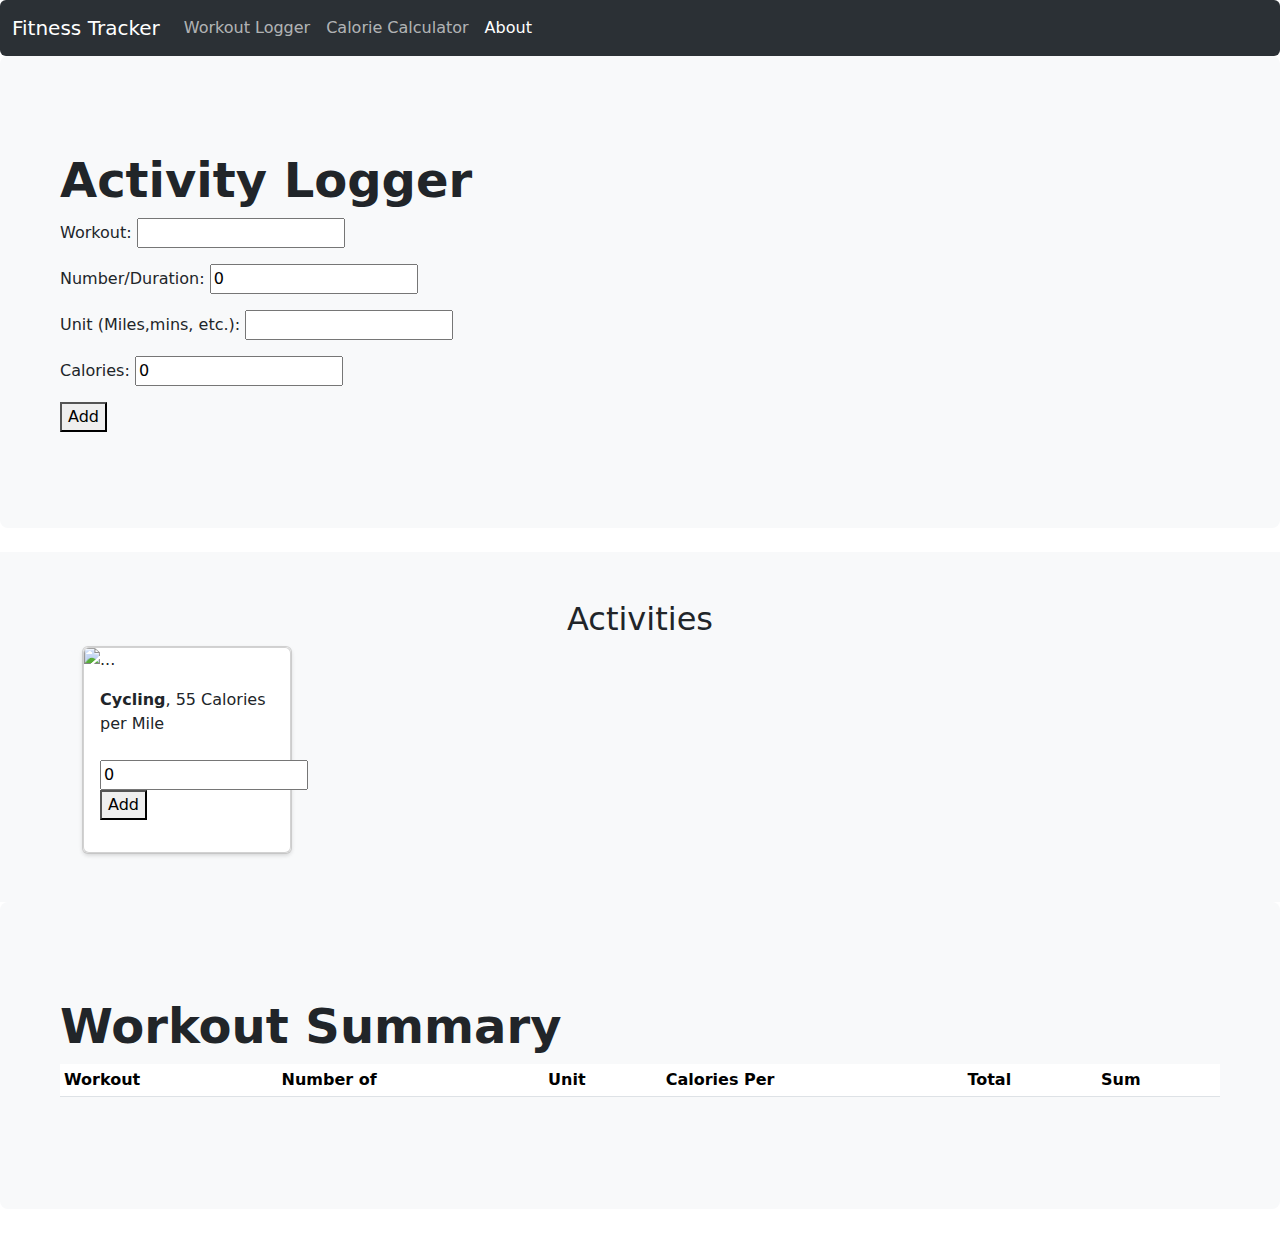
==== index.html @ fa61fee3 "Update and rename workouts.html to index.html" ====
<!DOCTYPE html>
<html lang="en">
<head>

    <meta charset="utf-8">
    <meta name="viewport" content="width=device-width, initial-scale=1">

    <link href="https://cdn.jsdelivr.net/npm/bootstrap@5.3.3/dist/css/bootstrap.min.css" rel="stylesheet" integrity="sha384-QWTKZyjpPEjISv5WaRU9OFeRpok6YctnYmDr5pNlyT2bRjXh0JMhjY6hW+ALEwIH" crossorigin="anonymous"><meta charset="UTF-8">
<meta http-equiv="X-UA-Compatible" content="IE=edge">
<meta name="viewport" content="width=device-width, initial-scale=1.0">
<script src="https://cdn.jsdelivr.net/npm/bootstrap@5.3.3/dist/js/bootstrap.bundle.min.js" integrity="sha384-YvpcrYf0tY3lHB60NNkmXc5s9fDVZLESaAA55NDzOxhy9GkcIdslK1eN7N6jIeHz" crossorigin="anonymous"></script>
<script src="./workouts.js"></script>
<title>Workouts</title>
</head>
<body>
  

  <header data-bs-theme="dark">
    <nav class="navbar navbar-expand-lg bg-body-tertiary rounded" aria-label="Eleventh navbar example">
      <div class="container-fluid">
        <a class="navbar-brand" href="./index.html">Fitness Tracker</a>
        <button class="navbar-toggler" type="button" data-bs-toggle="collapse" data-bs-target="#navbarsExample09"
          aria-controls="navbarsExample09" aria-expanded="false" aria-label="Toggle navigation">
          <span class="navbar-toggler-icon"></span>
        </button>
  
        <div class="collapse navbar-collapse" id="navbarsExample09">
          <ul class="navbar-nav me-auto mb-2 mb-lg-0">
            <li class="nav-item">
              <a class="nav-link" href="./index.html">Workout Logger</a>
            </li>
            <li class="nav-item">
              <a class="nav-link" href="./.html">Calorie Calculator</a>
            </li>
            <li class="nav-item">
              <a class="nav-link active" aria-current="page" href="./about.html">About</a>
            </li>
          </ul>
        </div>
      </div>
    </nav>
  </header>
  
  <div class="p-5 mb-4 bg-body-tertiary rounded-3">
    <div class="container-fluid py-5">
      <h1 class="display-5 fw-bold">Activity Logger</h1>
 
      <form id="my_form">
        
        <p>Workout: <input type="text" name="inputName" value=""></p>    
        
    <p>Number/Duration: <input type="number" name="inputReps" value="0"></p>
    <p>Unit (Miles,mins, etc.): <input type="text" name="inputUnits" value=""></p>
    <p>Calories: <input type="number" name="inputCals" value="0"></p>


    <button type="button" onclick="getInputValue();">Add</button>
    <script>
        calSum = 0;
    function getInputValue() {
        let workoutName = document.forms["my_form"]["inputName"];
        let inputWorkoutName = workoutName.value;

        let workoutNum = document.forms["my_form"]["inputReps"];
        let repNum = workoutNum.value;

        let unitName = document.forms["my_form"]["inputUnits"];
        let unit = unitName.value;

        let calCount = document.forms["my_form"]["inputCals"];
        let calPer = calCount.value;

    


    let myTable = document.getElementById('myTable').getElementsByTagName('tbody')[0];
    let row = myTable.insertRow(myTable.rows.length);

    let cell1 = row.insertCell(0);
    let cell2 = row.insertCell(1);
    let cell3 = row.insertCell(2);
    let cell4 = row.insertCell(3);
    let cell5 = row.insertCell(4);
    let cell6 = row.insertCell(5);

    cell1.innerHTML = inputWorkoutName;
    cell2.innerHTML = repNum;
    cell3.innerHTML = unit;
    cell4.innerHTML = calPer;
    cell5.innerHTML = calPer*repNum;
    calSum+=calPer*repNum;
    cell6.innerHTML = calSum;

    

    


}
    </script>
    </form>
    </div>
  </div>
  
  
      
  

    <div class="album py-5 bg-body-tertiary">
        <h2 align="center">Activities</h2>
        <div class="container">
    
          <div id = "col" class="row row-cols-1 row-cols-sm-2 row-cols-md-3 row-cols-lg-5 g-3">
            </div>
          </div>
        </div>




        <div class="p-5 mb-4 bg-body-tertiary rounded-3">
          <div class="container-fluid py-5">
            <h1 class="display-5 fw-bold">Workout Summary</h1>
            <table class="table table-striped table-sm"  id="myTable">
              <thead>
                <tr>
                  <th scope="col">Workout</th>
                  <th scope="col">Number of</th>
                  <th scope="col">Unit</th>
                  <th scope="col">Calories Per</th>
                  <th scope="col">Total</th>
                  <th scope="col">Sum</th>

                </tr>
              </thead>
              <tbody>
                
                
              </tbody>
            </table>
          
          </div>
        </div>
        
    



</body>
</html>
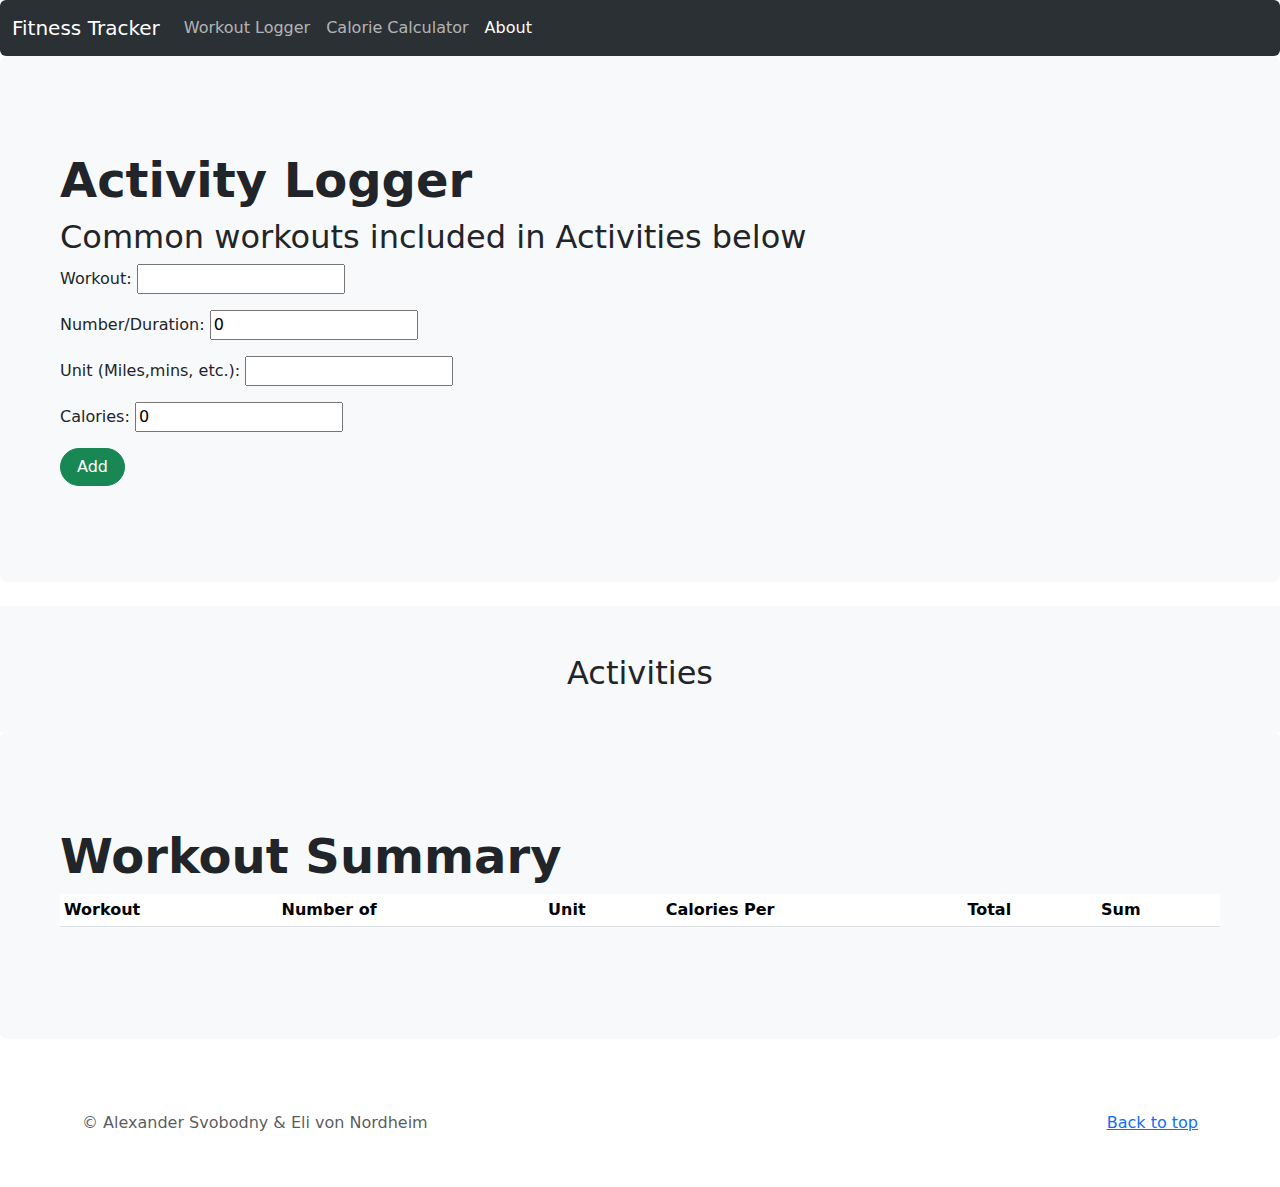
==== commit 52eae1bf: "Update index.html" ====
--- a/index.html
+++ b/index.html
@@ -9,7 +9,7 @@
 <meta http-equiv="X-UA-Compatible" content="IE=edge">
 <meta name="viewport" content="width=device-width, initial-scale=1.0">
 <script src="https://cdn.jsdelivr.net/npm/bootstrap@5.3.3/dist/js/bootstrap.bundle.min.js" integrity="sha384-YvpcrYf0tY3lHB60NNkmXc5s9fDVZLESaAA55NDzOxhy9GkcIdslK1eN7N6jIeHz" crossorigin="anonymous"></script>
-<script src="./workouts.js"></script>
+<script src="./index.js"></script>
 <title>Workouts</title>
 </head>
 <body>
@@ -44,6 +44,7 @@
   <div class="p-5 mb-4 bg-body-tertiary rounded-3">
     <div class="container-fluid py-5">
       <h1 class="display-5 fw-bold">Activity Logger</h1>
+      <h2> Common workouts included in Activities below</h2>
  
       <form id="my_form">
         
@@ -54,7 +55,7 @@
     <p>Calories: <input type="number" name="inputCals" value="0"></p>
 
 
-    <button type="button" onclick="getInputValue();">Add</button>
+    <button class="btn btn-success rounded-pill px-3" type="button" onclick="getInputValue();">Add</button>
     <script>
         calSum = 0;
     function getInputValue() {
@@ -147,4 +148,15 @@
 
 
 </body>
+<footer class="text-body-secondary py-5">
+    <div class="container">
+      <p class="float-end mb-1">
+        <a href="#">Back to top</a>
+      </p>
+      <p class="mb-1">&copy; Alexander Svobodny & Eli von Nordheim</p>
+     
+    </div>
+  </footer>
+  <script src="../assets/dist/js/bootstrap.bundle.min.js"></script>
+  
 </html>
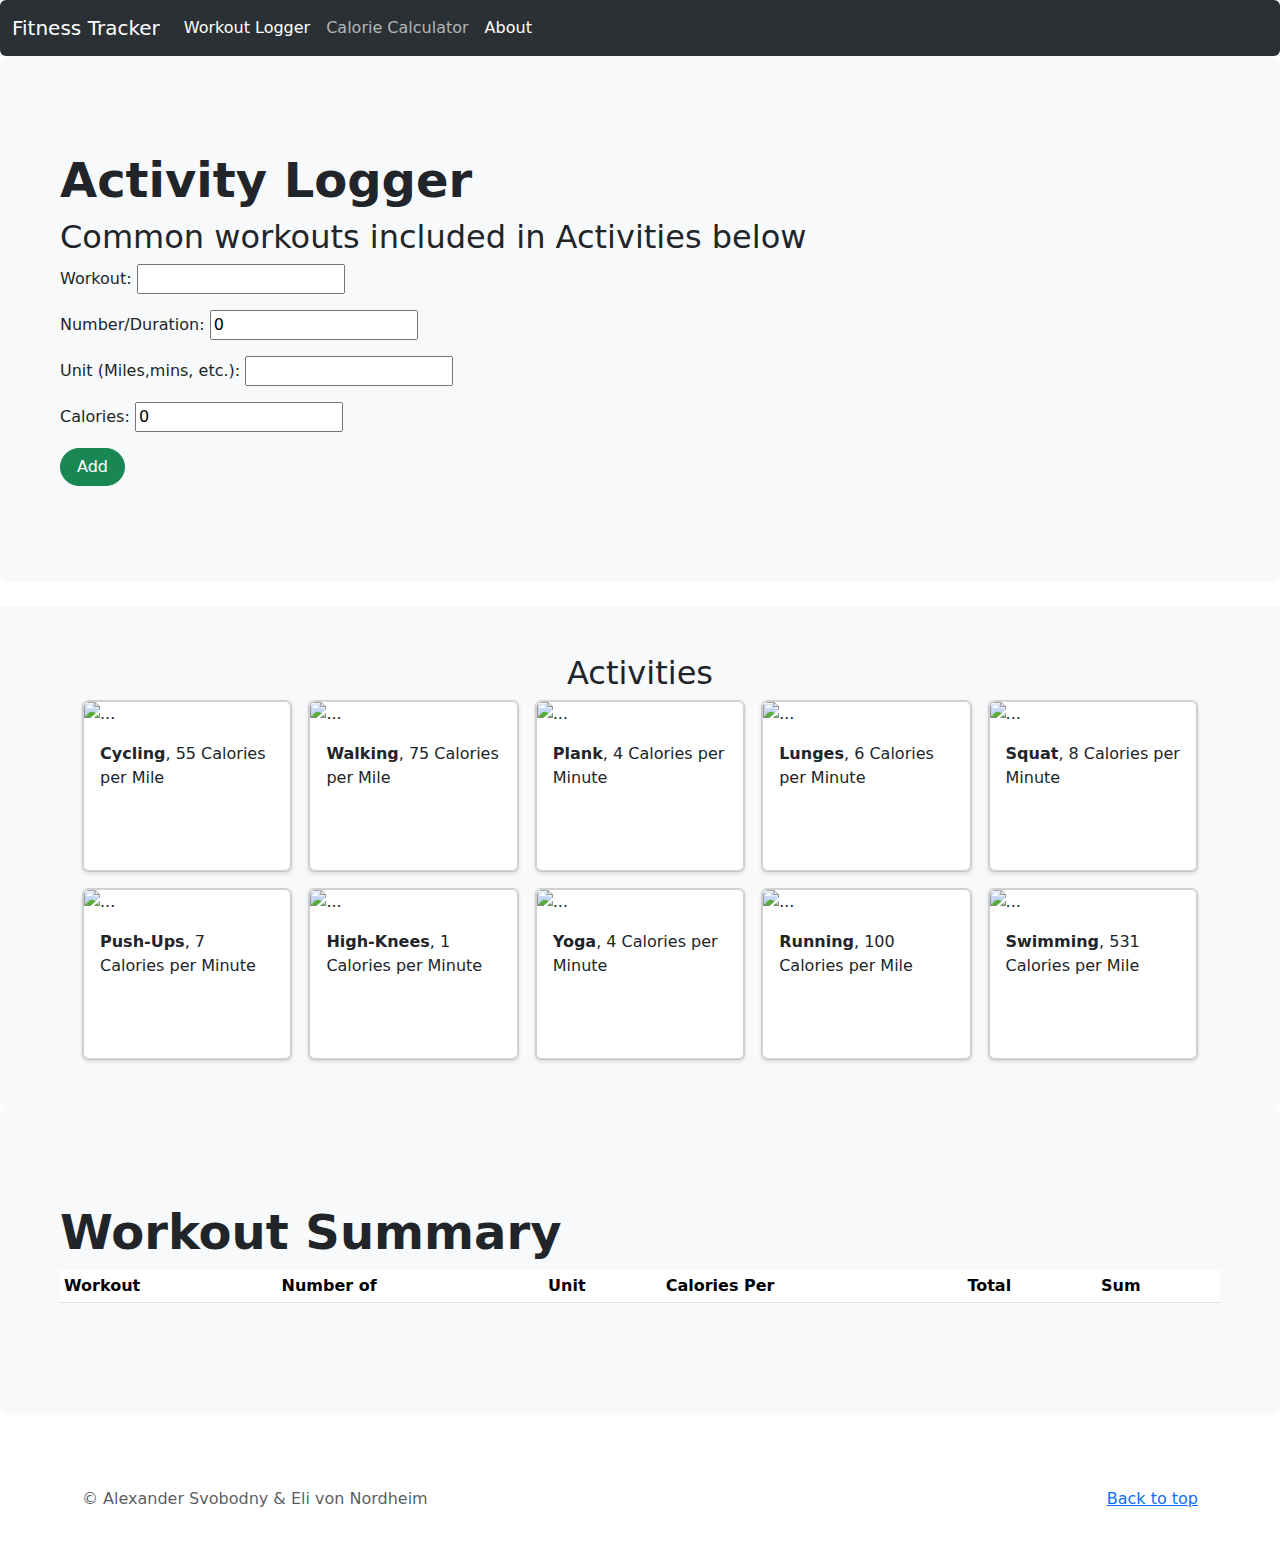
==== commit 7883b1cd: "Added Calorie Page" ====
--- a/index.html
+++ b/index.html
@@ -27,13 +27,13 @@
         <div class="collapse navbar-collapse" id="navbarsExample09">
           <ul class="navbar-nav me-auto mb-2 mb-lg-0">
             <li class="nav-item">
-              <a class="nav-link" href="./index.html">Workout Logger</a>
+              <a class="nav-link active" aria-current="page" href="./index.html">Workout Logger</a>
             </li>
             <li class="nav-item">
-              <a class="nav-link" href="./.html">Calorie Calculator</a>
+              <a class="nav-link" href="./calorieCounter.html">Calorie Calculator</a>
             </li>
             <li class="nav-item">
-              <a class="nav-link active" aria-current="page" href="./about.html">About</a>
+              <a class="nav-link active" href="./about.html">About</a>
             </li>
           </ul>
         </div>
